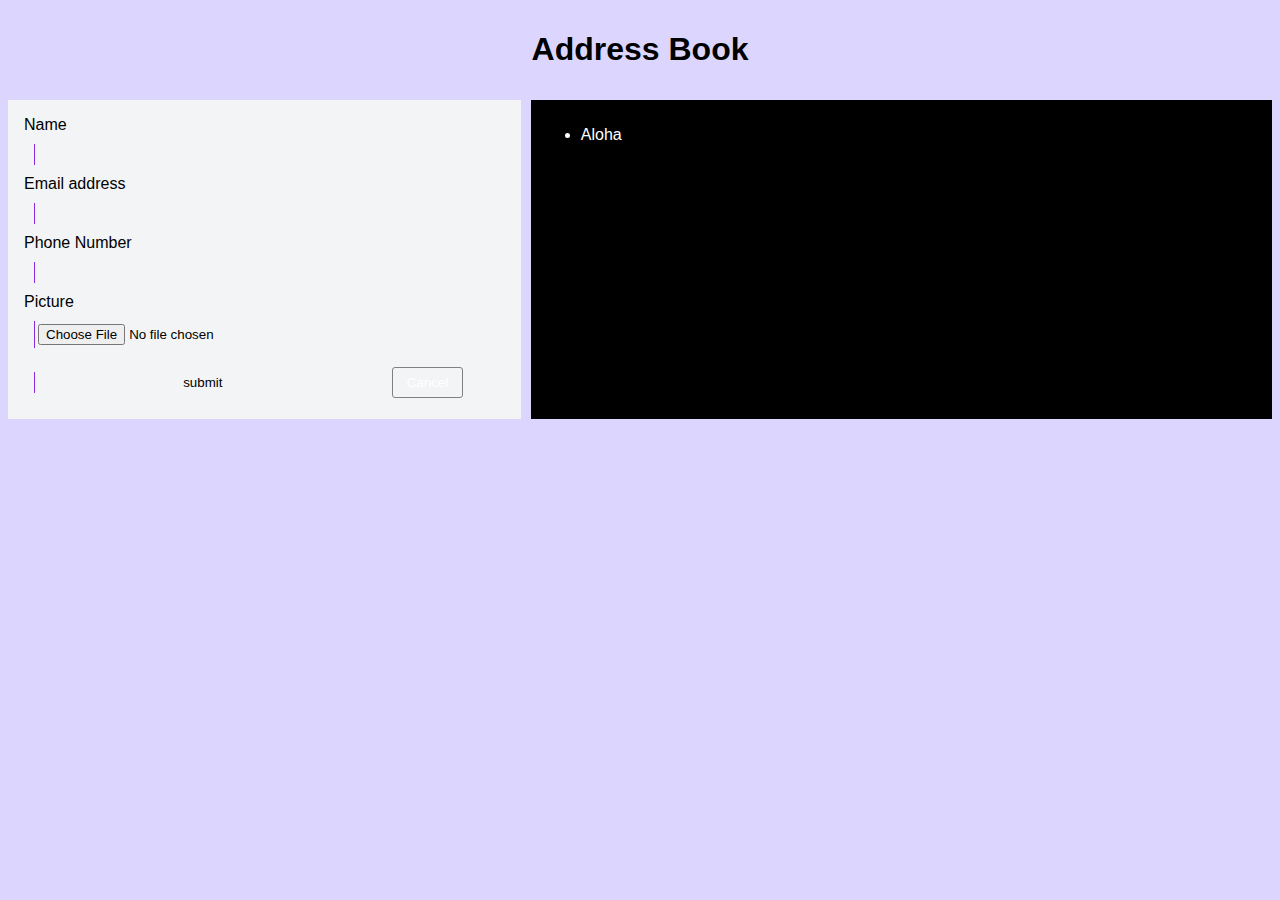
==== editbook.html @ eb3199a0 "files" ====
<!DOCTYPE html>
<html lang="en">
<head>
    <meta charset="UTF-8">
    <meta name="viewport" content="width=device-width, initial-scale=1.0">
    <meta http-equiv="X-UA-Compatible" content="ie=edge">
    <title>Document</title>
    <link rel="stylesheet" href="css/styles.css">    
</head>
<body class="editbody">
        <section>
                <h1>Address Book</h1>
        </section>
        <section id="main">
                <section id="form-content">
                        <form action="">
                            <label for="name">Name</label><br>
                            <input type="text" name ="name" id="name"> <br>
                
                            <label for="email">Email address</label><br>
                            <input type="email" name ="email" id="email"> <br>
                
                            <label for="phone">Phone Number</label><br>
                            <input type="number"  name ="phone" id="phone"> <br>
                
                            <label for="image">Picture</label><br>
                            <input type="file"  name ="image" id="image" accept="image/*"> <br>
                            <!-- <input type="image" src="" alt=""> -->
                            <input type="submit" id="submit" value="submit">
                            <button type="submit" ><a href="index.html">Cancel</a></button>
                        </form>
                    </section>
                    <section id="form-output">
                        <ul>
                            <li>Aloha</li>
                        </ul>
                    </section>    
        </section>
</body>
</html>
---- css/styles.css ----
body{
    text-align: center;
    font-family: 'Trebuchet MS', 'Lucida Sans Unicode', 'Lucida Grande', 'Lucida Sans', Arial, sans-serif;
    background-color: rgb(220, 214, 214);
}

h1{
padding: 10px;
}

input{
    padding: 3px;
    margin : 10px;
    width: 70%;
    border: none;
    border-left: 1px solid blueviolet;
    outline: none;
    background: transparent;
    /* border-bottom: 0.1px solid grey; */
}
section#form-content{
    padding: 1em;
    background-color: #f2f4f5;
    text-align: left;    
    text-justify: inter-cluster;
    width: 40%;
}
section#form-output{
    margin-left: 10px;
    background-color: black;
    width :60%;
    color: white;
    text-align: left;    
    padding: 10px;    
}
section#main{
    display: flex;
}
.editbody{
    background-color: rgb(220, 214, 255);
}

:any-link{
    text-decoration: none;
    color: white;
}

button{
    background: transparent;
    border: 1px solid grey;
    padding: 7px 14px 7px 14px;
    margin-top:0.7em;
    margin-left: 0.5em;
    border-radius: 3px;
}
button:hover{
    color: white;
    background: grey;
    font-family: 'Trebuchet MS', 'Lucida Sans Unicode', 'Lucida Grande', 'Lucida Sans', Arial, sans-serif;
    transition: 0.3s ease-in;
}
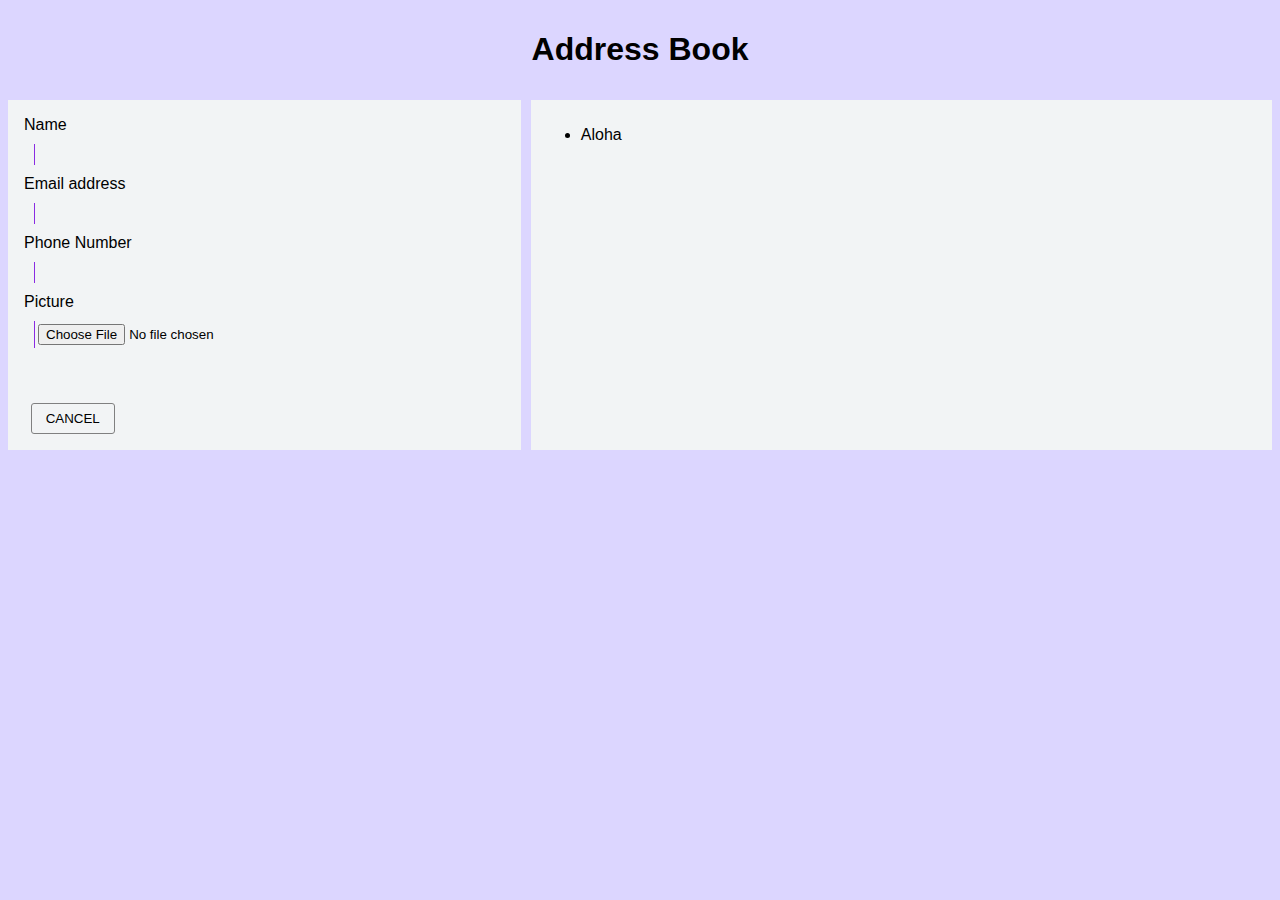
==== commit 1f501802: "changes" ====
--- a/editbook.html
+++ b/editbook.html
@@ -26,8 +26,9 @@
                             <label for="image">Picture</label><br>
                             <input type="file"  name ="image" id="image" accept="image/*"> <br>
                             <!-- <input type="image" src="" alt=""> -->
-                            <input type="submit" id="submit" value="submit">
-                            <button type="submit" ><a href="index.html">Cancel</a></button>
+                            <br>
+                            <br>
+                            <button type="submit" ><a href="index.html">CANCEL</a></button>
                         </form>
                     </section>
                     <section id="form-output">
--- a/css/styles.css
+++ b/css/styles.css
@@ -27,9 +27,9 @@
 }
 section#form-output{
     margin-left: 10px;
-    background-color: black;
+    background-color: #f2f4f5;
     width :60%;
-    color: white;
+    color: black;
     text-align: left;    
     padding: 10px;    
 }
@@ -42,7 +42,7 @@
 
 :any-link{
     text-decoration: none;
-    color: white;
+    color: black;
 }
 
 button{
@@ -52,10 +52,11 @@
     margin-top:0.7em;
     margin-left: 0.5em;
     border-radius: 3px;
+    outline:none;
 }
 button:hover{
     color: white;
     background: grey;
-    font-family: 'Trebuchet MS', 'Lucida Sans Unicode', 'Lucida Grande', 'Lucida Sans', Arial, sans-serif;
-    transition: 0.3s ease-in;
+    transition: 0.3s ease;  
+    outline:none;    
 }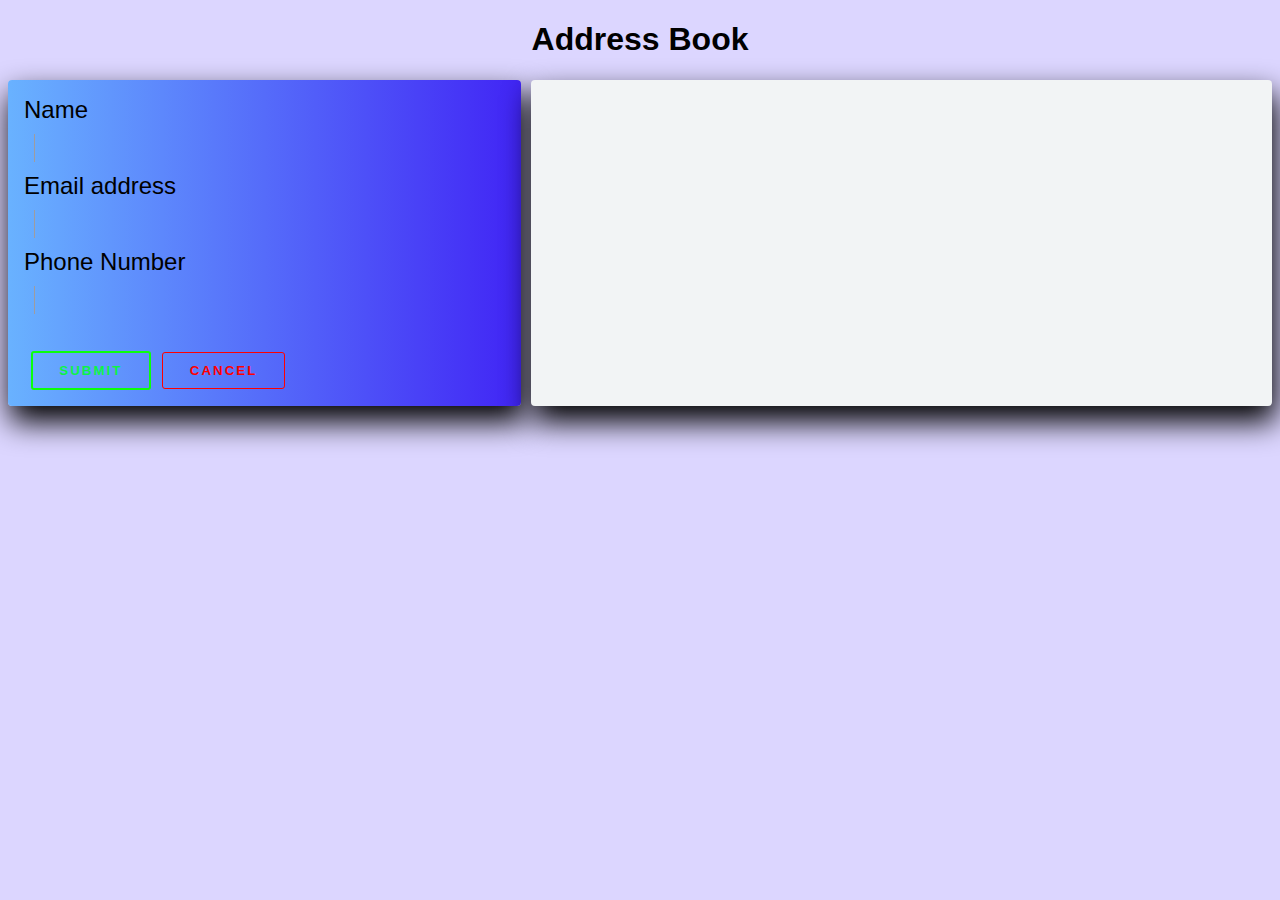
==== commit 18b68356: "edit functionality" ====
--- a/editbook.html
+++ b/editbook.html
@@ -15,7 +15,7 @@
                 <section id="form-content">
                         <form action="">
                             <label for="name">Name</label><br>
-                            <input type="text" name ="name" id="name"> <br>
+                            <input type="text" name ="name" id="name" value =""> <br>
                 
                             <label for="email">Email address</label><br>
                             <input type="email" name ="email" id="email"> <br>
@@ -23,17 +23,15 @@
                             <label for="phone">Phone Number</label><br>
                             <input type="number"  name ="phone" id="phone"> <br>
                 
-                            <label for="image">Picture</label><br>
-                            <input type="file"  name ="image" id="image" accept="image/*"> <br>
-                            <!-- <input type="image" src="" alt=""> -->
                             <br>
-                            <br>
-                            <button type="submit" ><a href="index.html">CANCEL</a></button>
+                        <button  id="submit" >SUBMIT</button>
+                            
+                            <button type="submit" class="cancel" ><a href="index.html">CANCEL</a></button>
                         </form>
                     </section>
                     <section id="form-output">
                         <ul>
-                            <li>Aloha</li>
+                            
                         </ul>
                     </section>    
         </section>
--- a/css/styles.css
+++ b/css/styles.css
@@ -2,29 +2,64 @@
     text-align: center;
     font-family: 'Trebuchet MS', 'Lucida Sans Unicode', 'Lucida Grande', 'Lucida Sans', Arial, sans-serif;
     background-color: rgb(220, 214, 214);
+    background: url("../images/rick.jpg");
+    
 }
 
-h1{
+h1 > span{
 padding: 10px;
+font-size: 2em;
+color: black;
+/* background-color:#f2f4f5; */
+font-family: 'Courier New', Courier, monospace;
+letter-spacing: 5px;
+word-spacing: 1em;
+background-color: rgba(211, 211, 211, 0.7);
+/* opacity: 0.5; */
+/* box-shadow: 3px 15px 30px 1px black; */
+border-radius: 5px;
 }
-
+label{
+    font-size:1.5em;    
+}
 input{
     padding: 3px;
     margin : 10px;
     width: 70%;
     border: none;
-    border-left: 1px solid blueviolet;
+    border-left: 1px solid rgb(158, 156, 160);
     outline: none;
     background: transparent;
+    font-size:1.2em;
+    /* box-shadow: 1px 3px 15px 1px black; */
+    
     /* border-bottom: 0.1px solid grey; */
 }
 section#form-content{
     padding: 1em;
-    background-color: #f2f4f5;
+    /* background-color: #f2f4f5; */
+    background: linear-gradient(270deg, rgb(65, 37, 245) 0%, rgb(105, 178, 255) 100%);
     text-align: left;    
     text-justify: inter-cluster;
     width: 40%;
+    box-shadow: 3px 15px 30px 1px ;
+    border-radius: 4px;
+    font-weight: 100;
+    
 }
+::-webkit-input-placeholder { /* Chrome/Opera/Safari */
+    color: rgb(101, 113, 126);
+
+}
+  ::-moz-placeholder { /* Firefox 19+ */
+    color: rgb(105, 178, 255);
+  }
+  :-ms-input-placeholder { /* IE 10+ */
+    color: rgb(105, 178, 255);
+  }
+  :-moz-placeholder { /* Firefox 18- */
+    color: rgb(105, 178, 255);
+  }
 section#form-output{
     margin-left: 10px;
     background-color: #f2f4f5;
@@ -32,6 +67,9 @@
     color: black;
     text-align: left;    
     padding: 10px;    
+    box-shadow: 3px 15px 30px 1px black;
+    border-radius: 4px;
+    
 }
 section#main{
     display: flex;
@@ -40,23 +78,77 @@
     background-color: rgb(220, 214, 255);
 }
 
-:any-link{
-    text-decoration: none;
-    color: black;
-}
+
 
 button{
     background: transparent;
-    border: 1px solid grey;
-    padding: 7px 14px 7px 14px;
+    border: 2px solid rgb(11, 255, 11);
+    padding: 10px 2em 10px 2em;
     margin-top:0.7em;
     margin-left: 0.5em;
     border-radius: 3px;
     outline:none;
+    font-weight: 700;
+    letter-spacing: 2px;
+    color: rgb(13, 243, 71);
+    
 }
 button:hover{
     color: white;
-    background: grey;
+    background: rgb(11, 255, 11);
     transition: 0.3s ease;  
-    outline:none;    
+    outline:none; 
+    cursor: pointer;   
+    /* border: none; */
+}
+li{
+    text-decoration: none;
+    list-style: none;
+    font-size:1.2em;   
+}
+
+
+.contact-name{
+    color: black;
+    padding: .8em 3em .8em 3em;
+    border: 5px, solid, grey;
+    margin-bottom: 1em;
+    box-shadow: 3px 15px 30px 1px rgb(148, 147, 147);
+    border-radius: 5px;
+    display: flex; 
+    justify-content: space-between;
+    
+}
+.listname{
+padding-top :15px;
+}
+.listname>a{
+    text-decoration: none;
+    color: black;
+}
+.deleteContact{
+    color: red;
+    border: 1px solid red;
+    text-align: right;
+}
+.deleteContact:hover{
+    color:white;
+    background: red;
+    transition: 0.3s ease;  
+}
+button.cancel{
+    border: 1px solid red;
+}
+button.cancel > a{
+    color:red;
+    text-decoration: none;
+}
+button.cancel > a:hover{
+    color:white;
+    text-decoration: none;
+}
+
+button.cancel:hover{
+    background-color: red;
+    color: white;
 }